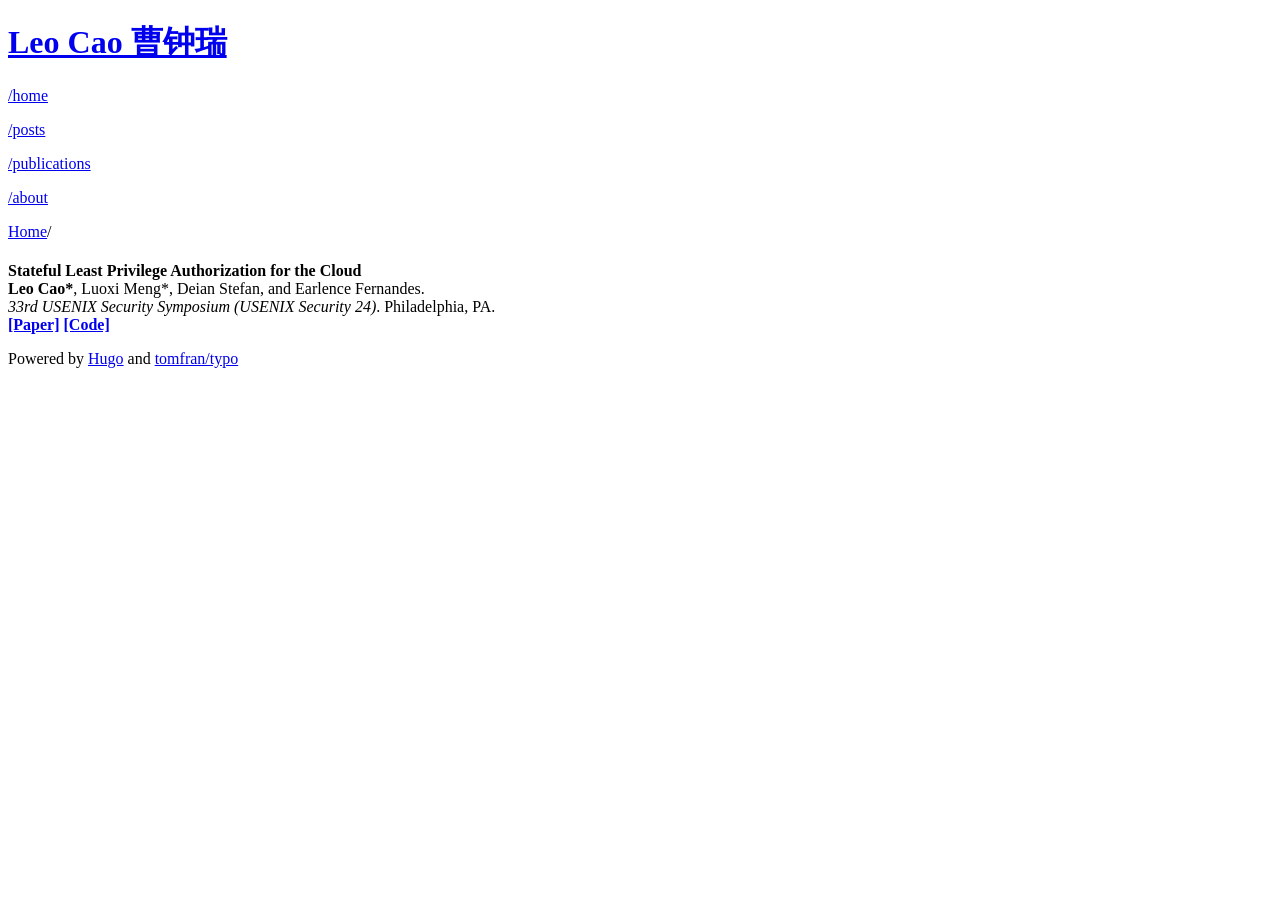
==== public/publications/index.html @ 764d0f42 "test2" ====
<!DOCTYPE html>
<html lang="en-us"
  dir="ltr">

<head><script src="/livereload.js?mindelay=10&amp;v=2&amp;port=1313&amp;path=livereload" data-no-instant defer></script>
  <meta charset="utf-8">
<meta name="viewport" content="width=device-width">








    






<link rel="icon" type="image/ico" href="http://localhost:1313/favicon.ico">
<link rel="icon" type="image/png" sizes="16x16" href="http://localhost:1313/favicon-16x16.png">
<link rel="icon" type="image/png" sizes="32x32" href="http://localhost:1313/favicon-32x32.png">
<link rel="icon" type="image/png" sizes="192x192" href="http://localhost:1313/android-chrome-192x192.png">
<link rel="apple-touch-icon" sizes="180x180" href="http://localhost:1313/apple-touch-icon.png">

<link rel="alternate" type="application/rss+xml" href="http://localhost:1313/publications/index.xml" title="Leo Cao 曹钟瑞">
<meta name="description" content=""/>



<title>
    
     | Leo Cao 曹钟瑞
    
</title>

<link rel="canonical" href="http://localhost:1313/publications/"/>

<meta property="og:url" content="http://localhost:1313/publications/">
  <meta property="og:site_name" content="Leo Cao 曹钟瑞">
  <meta property="og:title" content="Leo Cao 曹钟瑞">
  <meta property="og:locale" content="en_us">
  <meta property="og:type" content="website">












<link rel="stylesheet" href="/assets/combined.min.dd04f7f0300819ff42387dc02cdf2250d3cceb93602a7892c2efe8bd518d082b.css" media="all">











    




</head>







<body class="auto">

  <div class="content">
    <header>
      

<div class="header">

    

    <h1 class="header-title">
        <a href="http://localhost:1313/">Leo Cao 曹钟瑞</a>
    </h1>

    <div class="header-menu">
        

        
        

        <p
            class="small ">
            <a href="/" >
                /home
            </a>
        </p>
        

        <p
            class="small ">
            <a href="/posts" >
                /posts
            </a>
        </p>
        

        <p
            class="small ">
            <a href="/publications" >
                /publications
            </a>
        </p>
        

        <p
            class="small ">
            <a href="/about" >
                /about
            </a>
        </p>
        
        
    </div>

    

</div>

    </header>

    <main class="main">
      

<div class="list-container">

    <div class="breadcrumbs"><a href="/">Home</a><span class="breadcrumbs-separator">/</span>
        <a href="/publications/"></a></div>

    <h1></h1>
    

    

    
    
    
    

    

    

    
    <div class="post-line">

    

    

    <div>
        <p class="line-title">
            <a href="/publications/publications/">
                
            </a>
        </p>

        
        <p class="line-summary"> <p><strong>Stateful Least Privilege Authorization for the Cloud</strong><br>
<strong>Leo Cao*</strong>, Luoxi Meng*, Deian Stefan, and Earlence Fernandes.<br>
<em>33rd USENIX Security Symposium (USENIX Security 24)</em>. Philadelphia, PA.<br>
<a href="https://www.usenix.org/conference/usenixsecurity24/presentation/cao-leo"><strong>[Paper]</strong></a> <a href="https://github.com/earlence-security/stateful-auth"><strong>[Code]</strong></a></p> </p>
        
    </div>
</div>
    

    

    

</div>

    </main>
  </div>

  
  





    




  <footer>
    

    
    





    




    
    <p>Powered by
        <a href="https://gohugo.io/">Hugo</a>
        and
        <a href="https://github.com/tomfran/typo">tomfran/typo</a>
    </p>
    
    
    


  </footer>

  
</body>

<script src="/js/theme-switch.js"></script>
<script defer src="/js/copy-code.js"></script>
</html>
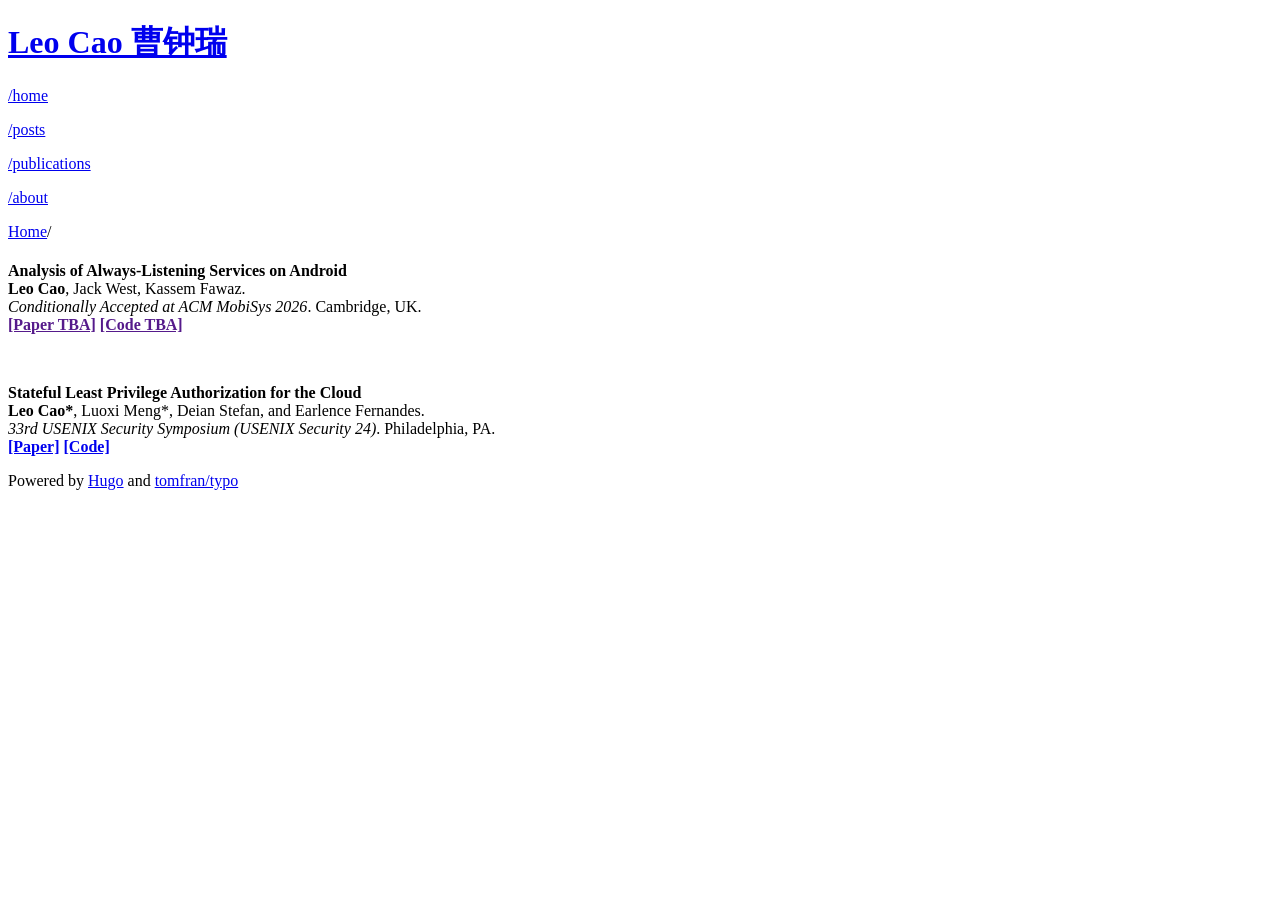
==== commit 0dd2c494: "add paper" ====
--- a/public/publications/index.html
+++ b/public/publications/index.html
@@ -178,7 +178,12 @@
         </p>
 
         
-        <p class="line-summary"> <p><strong>Stateful Least Privilege Authorization for the Cloud</strong><br>
+        <p class="line-summary"> <p><strong>Analysis of Always-Listening Services on Android</strong><br>
+<strong>Leo Cao</strong>, Jack West, Kassem Fawaz.<br>
+<em>Conditionally Accepted at ACM MobiSys 2026</em>. Cambridge, UK.<br>
+<a href=""><strong>[Paper TBA]</strong></a> <a href=""><strong>[Code TBA]</strong></a></p>
+<br>
+<p><strong>Stateful Least Privilege Authorization for the Cloud</strong><br>
 <strong>Leo Cao*</strong>, Luoxi Meng*, Deian Stefan, and Earlence Fernandes.<br>
 <em>33rd USENIX Security Symposium (USENIX Security 24)</em>. Philadelphia, PA.<br>
 <a href="https://www.usenix.org/conference/usenixsecurity24/presentation/cao-leo"><strong>[Paper]</strong></a> <a href="https://github.com/earlence-security/stateful-auth"><strong>[Code]</strong></a></p> </p>
